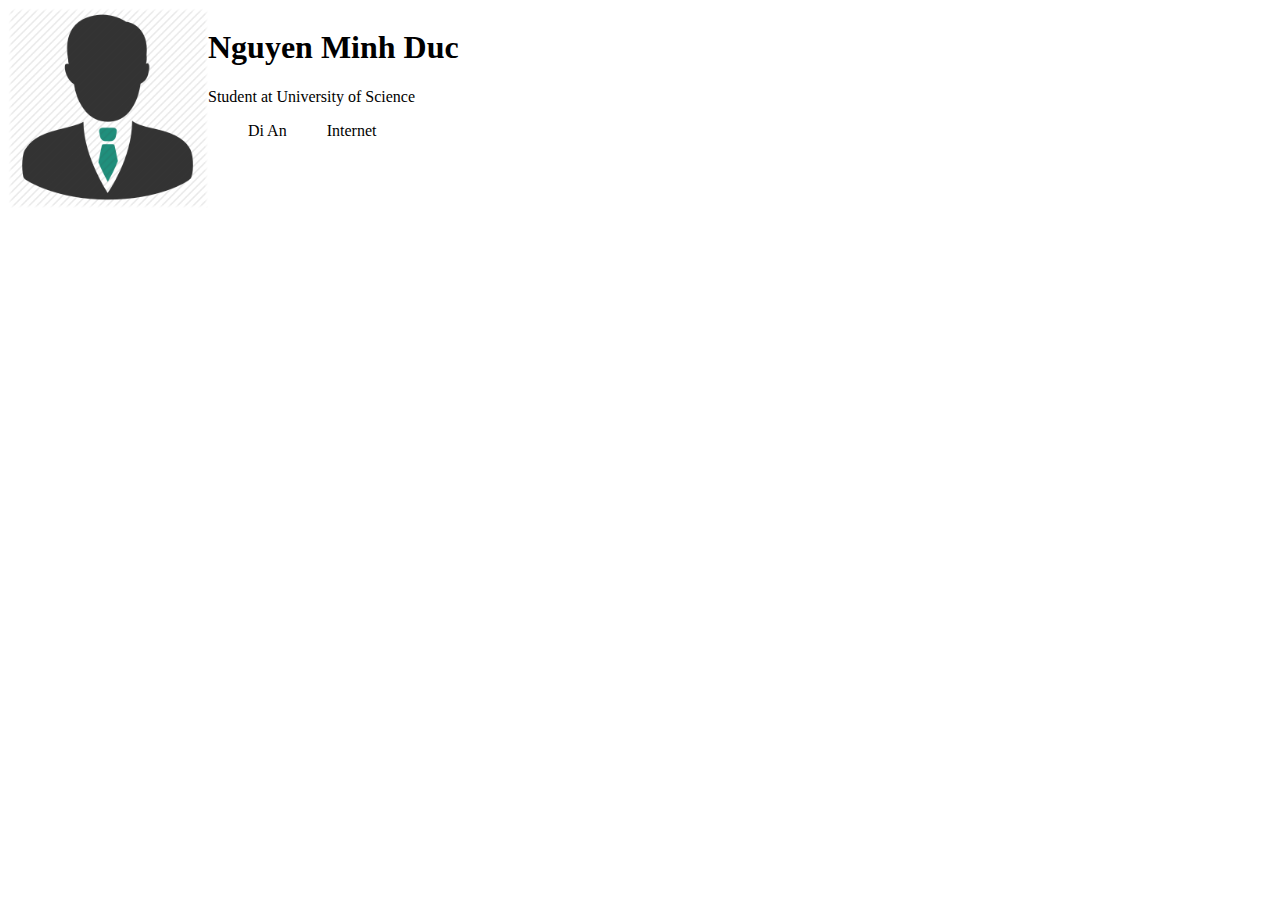
==== New folder/index.html @ 999a2468 "First Commit" ====
<!DOCTYPE html>
<html>
	<head>
		<meta content="text/html; charset=utf-8" http-equiv="Content-Type" />
		<link href="css/default.css" rel="stylesheet" type="text/css" media="screen,print" />
		<script src="js/json.json" type="text/javascript"></script>
		<script src="https://code.jquery.com/jquery-1.10.2.js"></script>
		
	</head>
	<body>
		<div id="wrapper" >
			<div id="profile" >
				<section id="topcard" class="profile-topcard" >
					<div class="profile-card vcard" >
						<div class="profile-picture" >
							<img src="images/avatar_html.png" alt="Avatar" width="200" height="200" ></img>
						</div>
						<div class="profile-overview" >
							<div class="profile-overview-content" >
								<h1 id="name" class="fn"> Nguyen Minh Duc </h1>
								<p class="headline title" > Student at University of Science </p>
								<dl id="demographics" >
									<dt>Location<dt>
									<dd class="descriptor adr" >
										<span class="locality" > Di An </span>
									</dd>
									<dt>Industry<dt>
									<dd class="descriptor adr" >Internet </dd>
								</dl>
								<div class="extra-info" id="test1"></div>

							</div>
						</div>
					</div>
				</section>
			</div>
		</div>
	</body>
</html>
---- New folder/css/default.css ----
.profile-card  {
	width: 650px;
	height: 240px;
	
}

.profile-picture {
	width: 200px;
	height:200px;
	float: left;
}

.profile-overview {
	width: 450px;
	height: 230px;
	float: left;
}

dt {
	display: none;
}

.descriptor {
	float: left;
}
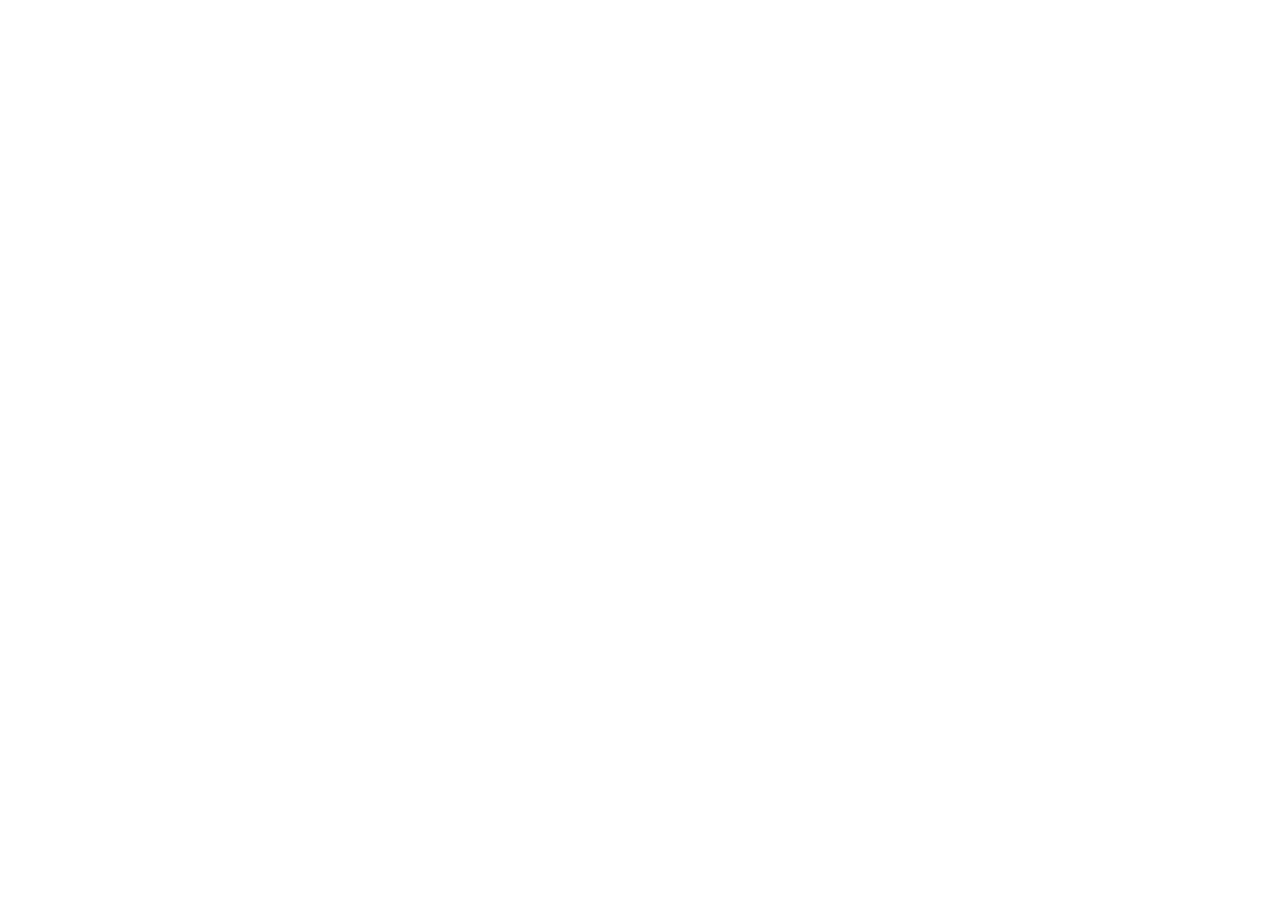
==== commit 0950d6e2: "Second commit" ====
--- a/New folder/index.html
+++ b/New folder/index.html
@@ -1,21 +1,20 @@
 <!DOCTYPE html>
-<html>
+<html  ng-app="ProfileApp">
 	<head>
 		<meta content="text/html; charset=utf-8" http-equiv="Content-Type" />
 		<link href="css/default.css" rel="stylesheet" type="text/css" media="screen,print" />
-		<script src="js/json.json" type="text/javascript"></script>
-		<script src="https://code.jquery.com/jquery-1.10.2.js"></script>
-		
+		<script type="text/javascript" src="bower_components/angular/angular.min.js"></script>
+		<script type="text/javascript" src="js/controllers.js"></script>
 	</head>
-	<body>
+	<body  ng-controller="Extra-info">
 		<div id="wrapper" >
-			<div id="profile" >
+			<div id="profile" ng-repeat="item in profile">
 				<section id="topcard" class="profile-topcard" >
 					<div class="profile-card vcard" >
 						<div class="profile-picture" >
-							<img src="images/avatar_html.png" alt="Avatar" width="200" height="200" ></img>
+							<img src="images/avatar_html.png" alt="Avatar" width="200" height="200" />
 						</div>
-						<div class="profile-overview" >
+						<div class="profile-overview">
 							<div class="profile-overview-content" >
 								<h1 id="name" class="fn"> Nguyen Minh Duc </h1>
 								<p class="headline title" > Student at University of Science </p>
@@ -27,11 +26,20 @@
 									<dt>Industry<dt>
 									<dd class="descriptor adr" >Internet </dd>
 								</dl>
-								<div class="extra-info" id="test1"></div>
-
+								<div  class="extra-info" >
+								<li  >
+								<p>  </p>
+								<p>  </p>
+								
+								</li>
+								</div>
 							</div>
 						</div>
 					</div>
+				</section>
+				<section id="summary" class="profile-section">
+					<h3 class="title">Summary </h3>
+					<p> {{item.Summary}} <p>
 				</section>
 			</div>
 		</div>
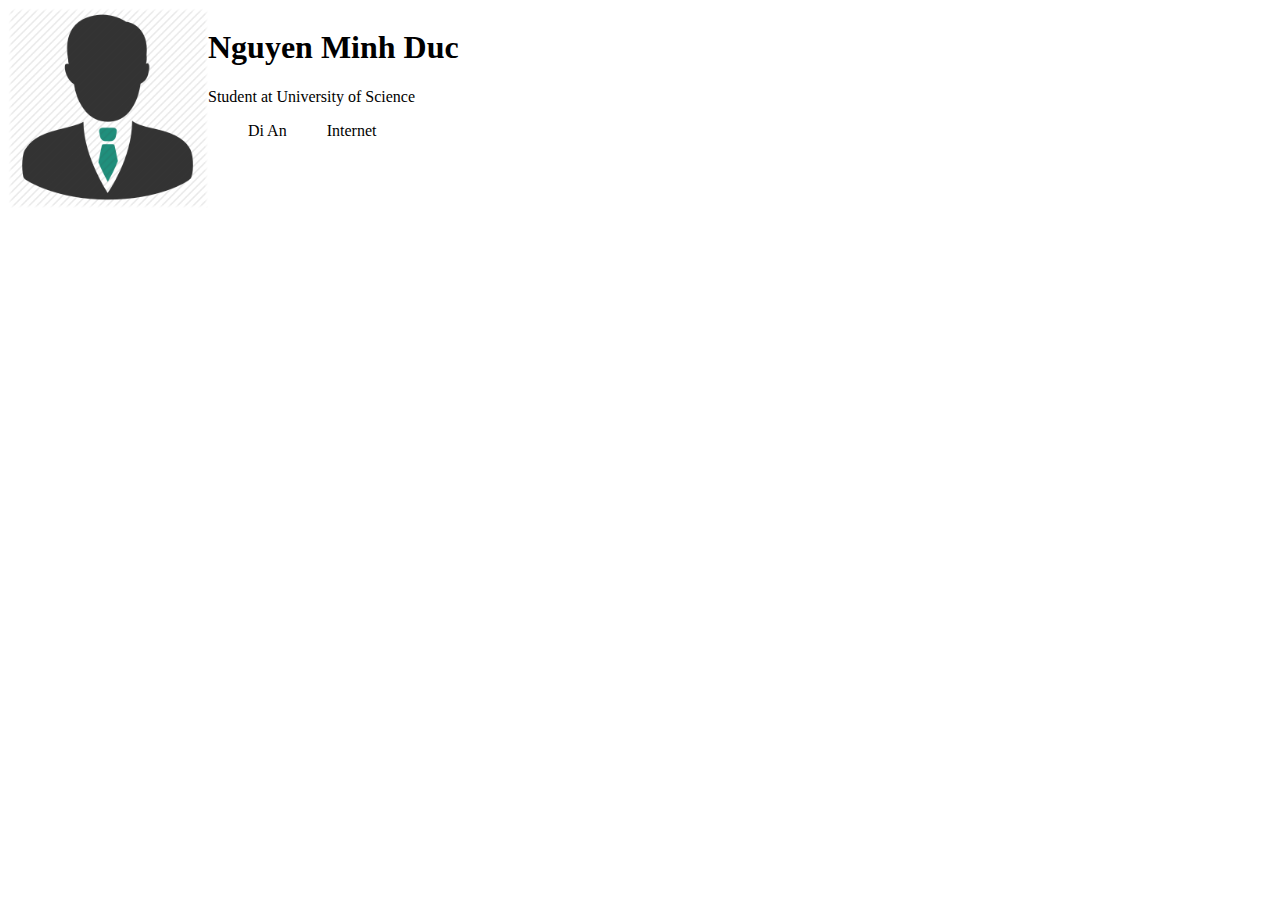
==== commit 60ed83d4: "Revert "Second commit"" ====
--- a/New folder/index.html
+++ b/New folder/index.html
@@ -1,20 +1,21 @@
 <!DOCTYPE html>
-<html  ng-app="ProfileApp">
+<html>
 	<head>
 		<meta content="text/html; charset=utf-8" http-equiv="Content-Type" />
 		<link href="css/default.css" rel="stylesheet" type="text/css" media="screen,print" />
-		<script type="text/javascript" src="bower_components/angular/angular.min.js"></script>
-		<script type="text/javascript" src="js/controllers.js"></script>
+		<script src="js/json.json" type="text/javascript"></script>
+		<script src="https://code.jquery.com/jquery-1.10.2.js"></script>
+		
 	</head>
-	<body  ng-controller="Extra-info">
+	<body>
 		<div id="wrapper" >
-			<div id="profile" ng-repeat="item in profile">
+			<div id="profile" >
 				<section id="topcard" class="profile-topcard" >
 					<div class="profile-card vcard" >
 						<div class="profile-picture" >
-							<img src="images/avatar_html.png" alt="Avatar" width="200" height="200" />
+							<img src="images/avatar_html.png" alt="Avatar" width="200" height="200" ></img>
 						</div>
-						<div class="profile-overview">
+						<div class="profile-overview" >
 							<div class="profile-overview-content" >
 								<h1 id="name" class="fn"> Nguyen Minh Duc </h1>
 								<p class="headline title" > Student at University of Science </p>
@@ -26,20 +27,11 @@
 									<dt>Industry<dt>
 									<dd class="descriptor adr" >Internet </dd>
 								</dl>
-								<div  class="extra-info" >
-								<li  >
-								<p>  </p>
-								<p>  </p>
-								
-								</li>
-								</div>
+								<div class="extra-info" id="test1"></div>
+
 							</div>
 						</div>
 					</div>
-				</section>
-				<section id="summary" class="profile-section">
-					<h3 class="title">Summary </h3>
-					<p> {{item.Summary}} <p>
 				</section>
 			</div>
 		</div>
